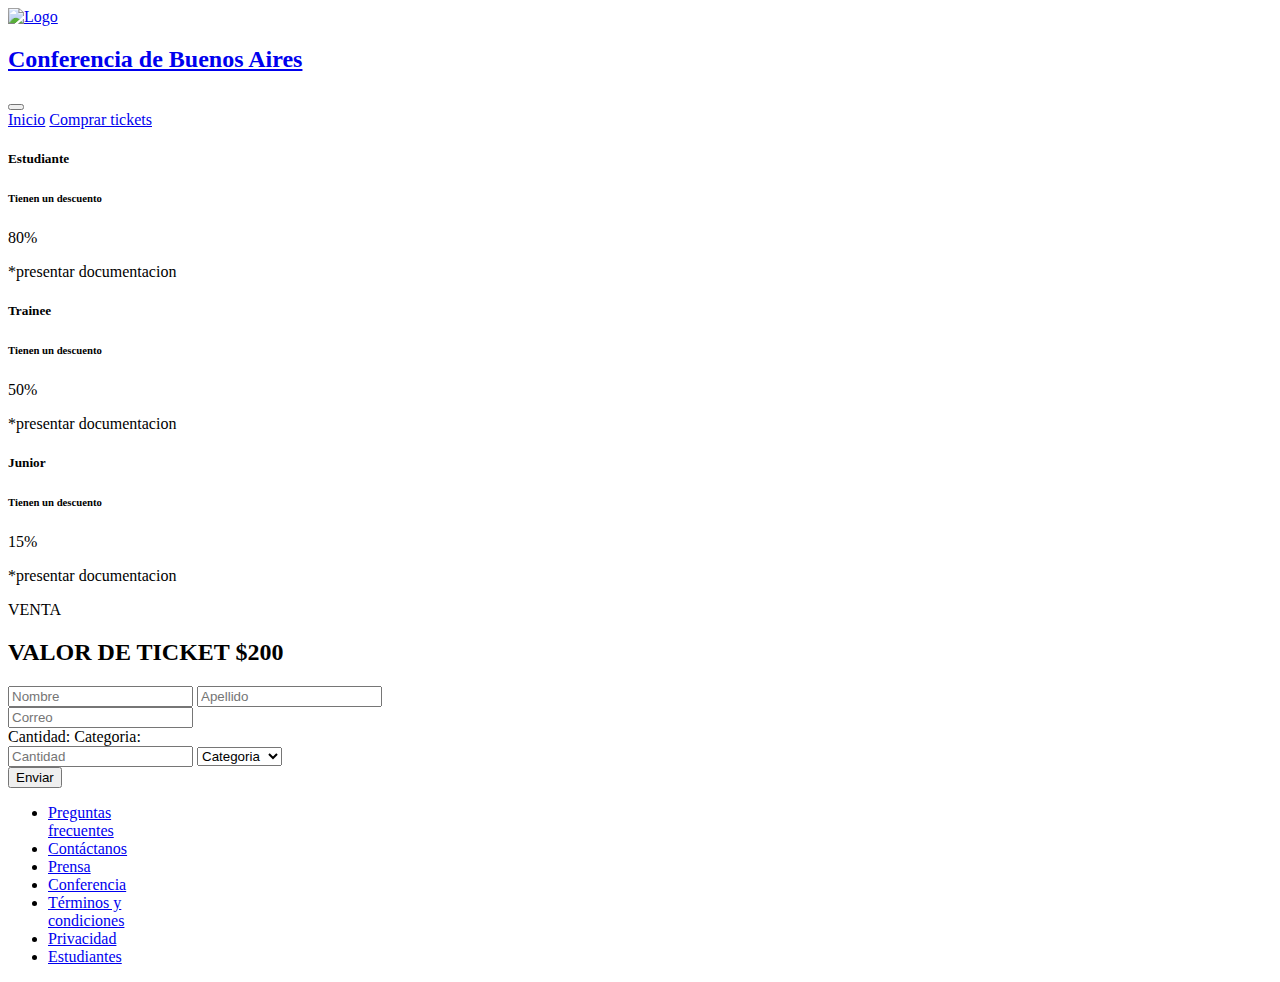
==== assets/html/tickets.html @ de635f6a "agregado estructura de las funciones" ====
<!DOCTYPE html>
<html lang="en">

<head>
	<!--Metadatos-->
	<meta charset="UTF-8">
	<meta name="author" content="Codo a Codo, Comision 23560, Grupo 14">
	<meta name="description"
		content="Pagina de una conferencia en buenos aires a modo de ejemplo como final integrador frontend de codo a codo">
	<meta name="keywords" content="HTML, CSS, Bootstrap, Conferencia, Buenos Aires, Argentina, Ejercicio, Frontend">
	<meta name="viewport" content="width=device-width, initial-scale=1.0">
	<!-- bootstrap -->
	<link href="https://cdn.jsdelivr.net/npm/bootstrap@5.3.2/dist/css/bootstrap.min.css" rel="stylesheet"
		integrity="sha384-T3c6CoIi6uLrA9TneNEoa7RxnatzjcDSCmG1MXxSR1GAsXEV/Dwwykc2MPK8M2HN" crossorigin="anonymous">
	<link rel="stylesheet" href="https://cdn.jsdelivr.net/npm/bootstrap-icons@1.11.1/font/bootstrap-icons.css">
	<!-- css -->
	<link rel="stylesheet" href="../css/styletickets.css">
	<!-- Favicon -->
	<link rel="icon" type="image/x-icon" href="../img/codoacodo.png">
	<!-- Titulo -->
	<title>Venta general</title>

</head>

<body>
	<!-- Navbar -->

	<nav id="navbar" class="navbar navbar-expand-md bg-black opacity-75 navbar-main">
		<div class="container-fluid">
			<a class="navbar-brand-md text-white d-flex align-items-center text-decoration-none fs-5" href="#">
				<img id="favicon" class="favicon" src="../img/codoacodo.png" alt="Logo">
				<h2>Conferencia de Buenos Aires</h2>
			</a>
			<button class="navbar-toggler" type="button" data-bs-toggle="collapse" data-bs-target="#mainNav"
				aria-controls="mainNav" aria-expanded="false" aria-label="Toggle navigation">
				<span class="navbar-toggler-icon"></span>
			</button>
			<div class="collapse navbar-collapse flex-md-row-reverse fw-normal" id="mainNav">
				<div class="nav flex-column flex-md-row fw-medium">
					<a class="nav-link text-white" aria-current="page" href="/">Inicio</a>
					<!-- <a class="nav-link text-white-50" href="#">Oradores</a>
					<a class="nav-link text-white-50" href="#">Lugar y fecha</a>
					<a class="nav-link text-white-50" href="#">Convierte en orador</a> -->
					<a class="nav-link comprarVerde fw-semibold" href="#">Comprar tickets</a>
				</div>
			</div>
		</div>
	</nav>

	<!-- Cards de descuento -->

	<div class="container-cards container-fluid">
		<div class="row container-oradores justify-content-center">
			<div class="card align-items-center border-info" style="width: 18rem;">
				<div class="card-body">
					<h5 class="card-title">Estudiante</h5>
					<h6 class="card-subtitle mb-2 text-body-secondary">Tienen un descuento</h6>
					<p class="card-text">80%</p>
					<p class="card-text">*presentar documentacion</p>
				</div>
			</div>
			<div class="card align-items-center border-info-subtle" style="width: 18rem;">
				<div class="card-body">
					<h5 class="card-title">Trainee</h5>
					<h6 class="card-subtitle mb-2 text-body-secondary">Tienen un descuento</h6>
					<p class="card-text">50%</p>
					<p class="card-text">*presentar documentacion</p>
				</div>
			</div>
			<div class="card align-items-center border-warning-subtle" style="width: 18rem;">
				<div class="card-body">
					<h5 class="card-title">Junior</h5>
					<h6 class="card-subtitle mb-2 text-body-secondary">Tienen un descuento</h6>
					<p class="card-text">15%</p>
					<p class="card-text">*presentar documentacion</p>
				</div>
			</div>
		</div>

	</div>

	<!-- Formulario -->

	<div class="container-fluid">
		<div class="d-flex align-items-center flex-column p-2">
			<p class="fs-6 text-dark">VENTA</p>
			<h2 class="fs-2">VALOR DE TICKET $200</h2>
		</div>
		<form class="form">
			<div class="container d-flex justify-content-center gap-3 p-2 w-50">
				<input type="text" class="form-control" placeholder="Nombre" id="Nombre">
				<input type="text" class="form-control" placeholder="Apellido" id="Apellido">
			</div>
			<div class="container d-flex justify-content-center p-2 w-50">
				<input type="email" class="form-control" placeholder="Correo" id="Email">
			</div>
			<div class="container d-flex justify-content-start gap-5 p-2 w-50">
				<label for="Cantidad">Cantidad:</label>
				<label for="Categoria">Categoria:</label>
			</div>
			<div class="container d-flex justify-content-center gap-5 p-2 w-50">
				<input type="text" class="form-control" placeholder="Cantidad" id="Cantidad">
				<select class="form-select" aria-label="Default select example">
					<option selected>Categoria</option>
					<option value="1">Estudiante</option>
					<option value="2">Trainee</option>
					<option value="3">Junior</option>
				</select>
			</div>
			<div class="container d-grid gap-2 mb-4 w-50">
				<button class="buttom-form btn " type="button">Enviar</button>
			</div>
		</form>
	</div>
	<!-- Footer -->
	<footer class="footer container-fluid d-flex p-3 mt-2 justify-content-center">
		<ul class="nav p-2 d-flex gap-5">
			<li class="nav-item"><a href="#" class="nav-link px-2 text-white">Preguntas <br> frecuentes</a></li>
			<li class="nav-item"><a href="#" class="nav-link px-2 text-white">Contáctanos</a></li>
			<li class="nav-item"><a href="#" class="nav-link px-2 text-white">Prensa</a></li>
			<li class="nav-item"><a href="#" class="nav-link px-2 text-white">Conferencia</a></li>
			<li class="nav-item"><a href="#" class="nav-link px-2 text-white">Términos y <br> condiciones</a></li>
			<li class="nav-item"><a href="#" class="nav-link px-2 text-white">Privacidad</a></li>
			<li class="nav-item"><a href="#" class="nav-link px-2 text-white">Estudiantes</a></li>
		</ul>
	</footer>
</body>

</html>
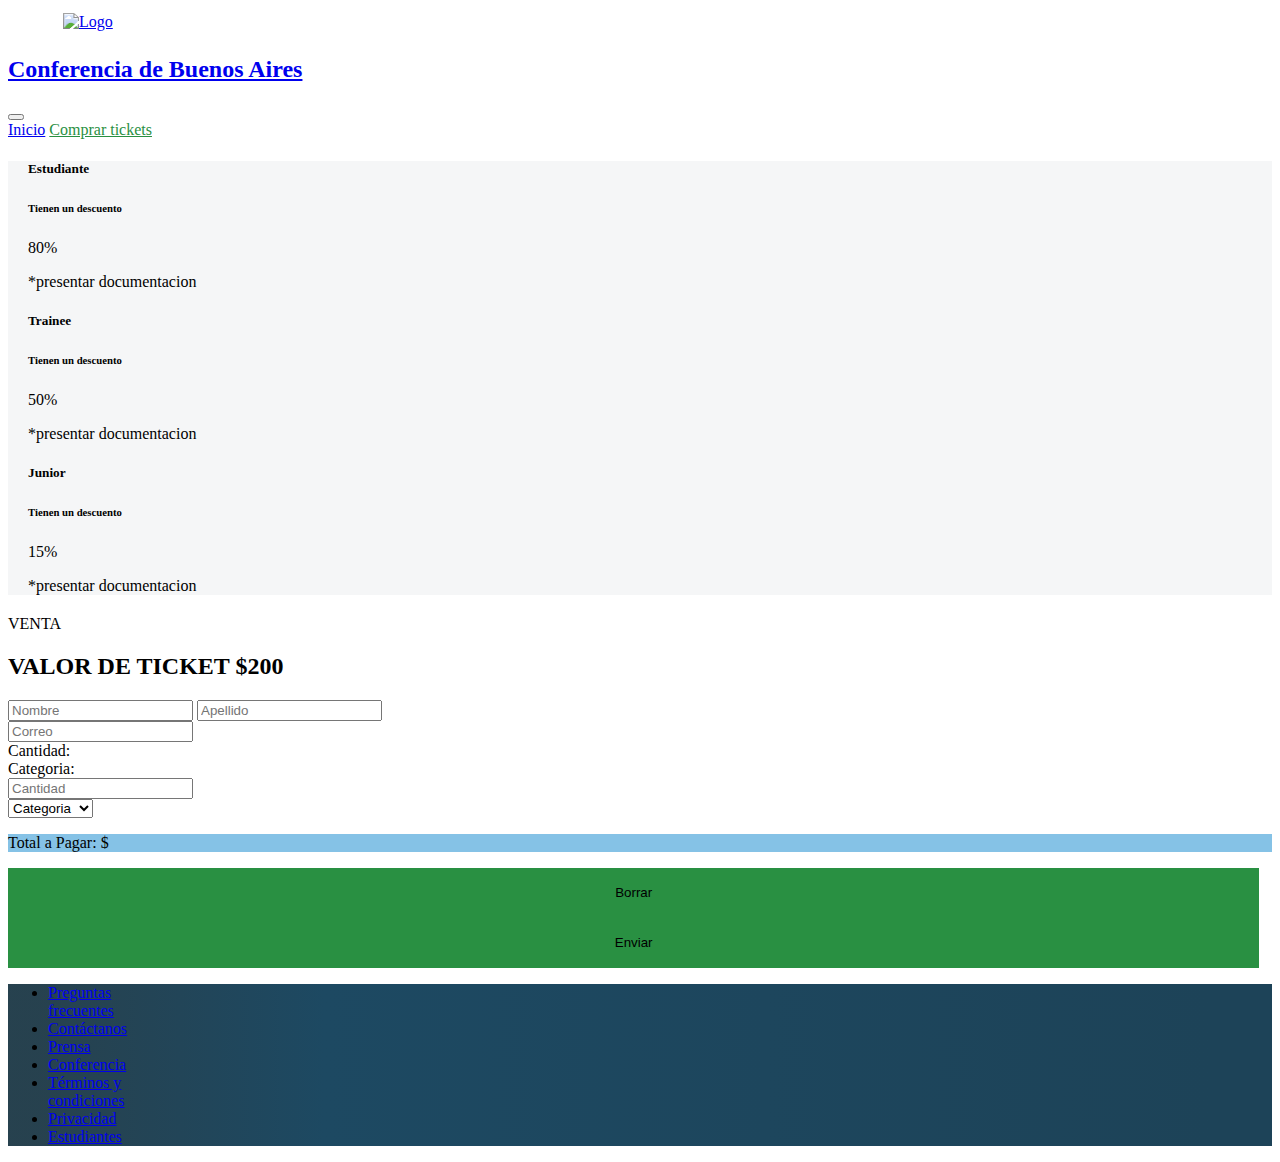
==== commit e13e7eb9: "Agregado de js + add reset +" ====
--- a/assets/html/tickets.html
+++ b/assets/html/tickets.html
@@ -94,7 +94,8 @@
 			<div class="container d-flex justify-content-center p-2 w-50">
 				<input type="email" class="form-control" placeholder="Correo" id="Email">
 			</div>
-			<div class="container d-flex justify-content-start gap-5 p-2 w-50">
+			<!--
+				<div class="container d-flex justify-content-start gap-5 p-2 w-50">
 				<label for="Cantidad">Cantidad:</label>
 				<label for="Categoria">Categoria:</label>
 			</div>
@@ -109,7 +110,35 @@
 			</div>
 			<div class="container d-grid gap-2 mb-4 w-50">
 				<button class="buttom-form btn " type="button">Enviar</button>
+			</div>-->
+			<div class="container d-flex justify-content-start gap-4 p-2 w-50">
+				<div class="col-6 gap-2">
+					<label for="Cantidad">Cantidad:</label>
+				</div>
+				<div class="col-6">
+					<label for="Categoria">Categoria:</label>
+				</div>
 			</div>
+			<div class="container d-flex justify-content-center gap-5 p-2 w-50">
+				<div class="col-6">
+					<input type="text" id="cantidadTickets" class="form-control" placeholder="Cantidad">
+				</div>
+				<div class="col-6"><select id="categoriaTickets" class="form-select" aria-label="Default select example">
+						<option selected>Categoria</option>
+						<option value="0.20">Estudiante</option>
+						<option value="0.5">Trainee</option>
+						<option value="0.85">Junior</option>
+					</select>
+				</div>
+			</div>
+			<div class="container d-flex justify-content-start gap-4 p-2 w-50 total_a_pagar">
+				<p id="parrafoTotal">Total a Pagar: $</p>
+			</div>
+			<div class="container d-flex justify-content-center gap-0 p-2 w-50">
+				<div class="col-6 gap-2"><button class="btn-verde" type="reset">Borrar</button></div>
+				<div class="col-6 gap-2"><button id="calcularTotal" class="btn-verde" type="button">Enviar</button></div>
+			</div>
+	
 		</form>
 	</div>
 	<!-- Footer -->
@@ -124,6 +153,7 @@
 			<li class="nav-item"><a href="#" class="nav-link px-2 text-white">Estudiantes</a></li>
 		</ul>
 	</footer>
+	<script src="../js/tickets.js"></script>
 </body>
 
 </html>--- a/assets/css/styletickets.css
+++ b/assets/css/styletickets.css
@@ -0,0 +1,44 @@
+/* Navbar */
+
+.navbar {
+    padding: 0;
+}
+
+.favicon {
+    margin-left: 50px;
+    padding: 5px;
+    width: 80px;
+    height: 70px;
+}
+
+.btn-verde {
+    background-color: #299042;
+    border: 0;
+    width: 99%;
+    height: 50px;
+}
+
+.total_a_pagar {
+    background-color: #85c2e6;
+}
+
+.comprarVerde {
+    color: #299042;
+}
+
+/* cards */
+
+.container-cards {
+    background-color: #f5f6f7;
+
+}
+
+.container-oradores .card {
+    margin: 20px;
+
+}
+
+.footer {
+    background: rgb(28,56,70);
+background: linear-gradient(90deg, rgba(28,56,70,0.9528186274509804) 3%, rgba(29,73,98,1) 25%, rgba(29,67,88,1) 95%);
+}
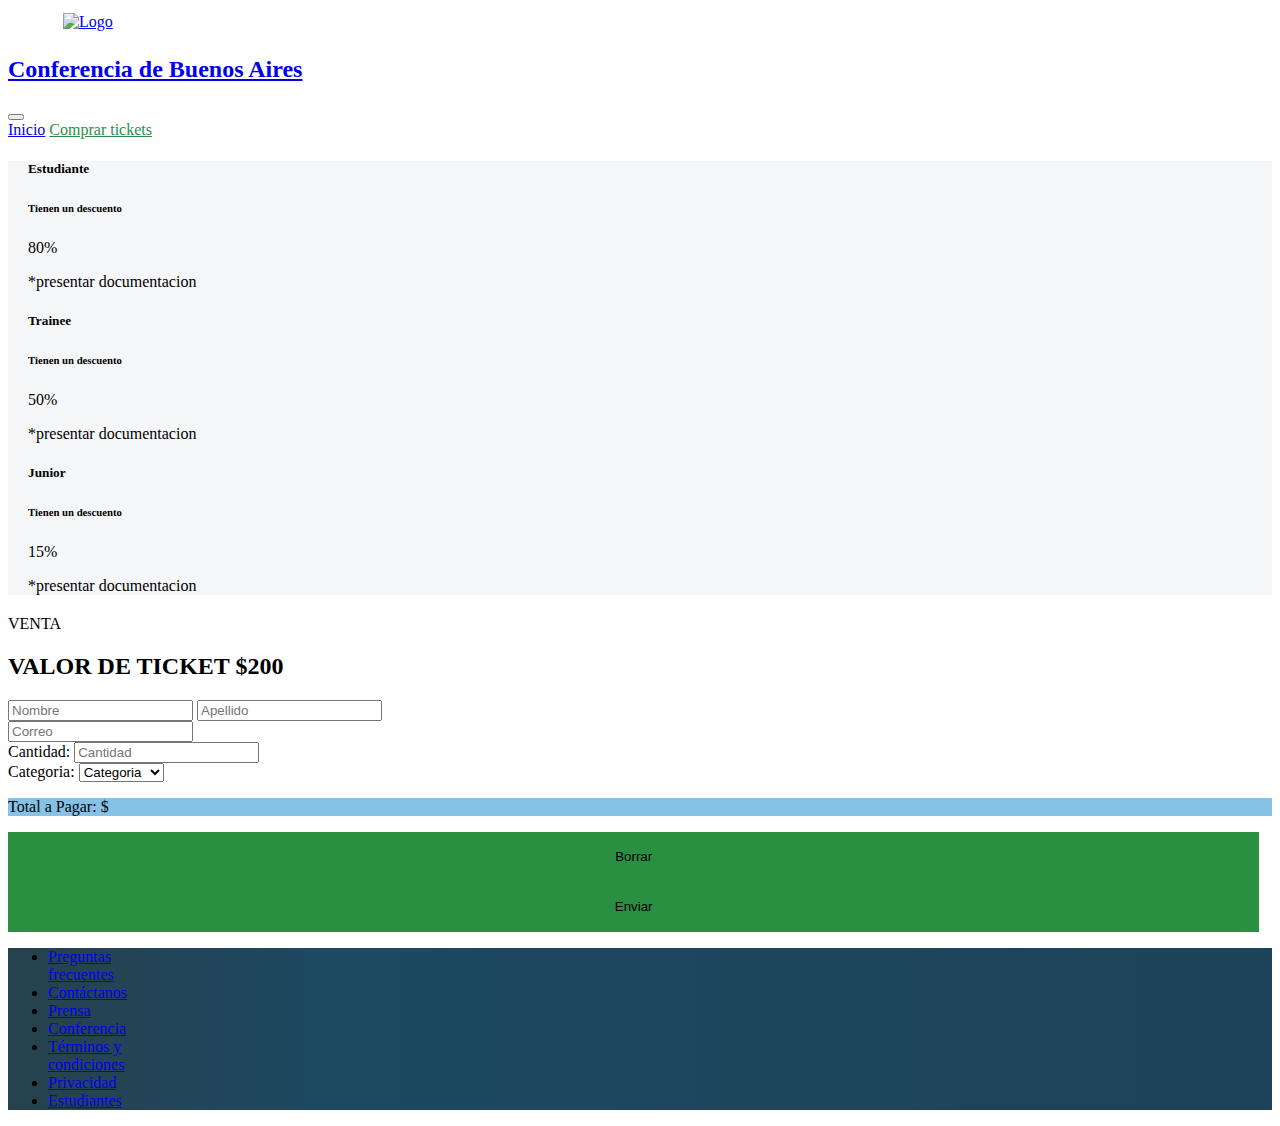
==== commit 16025671: "despliegue en github pages" ====
--- a/assets/html/tickets.html
+++ b/assets/html/tickets.html
@@ -1,12 +1,11 @@
 <!DOCTYPE html>
-<html lang="en">
+<html lang="es">
 
 <head>
 	<!--Metadatos-->
 	<meta charset="UTF-8">
 	<meta name="author" content="Codo a Codo, Comision 23560, Grupo 14">
-	<meta name="description"
-		content="Pagina de una conferencia en buenos aires a modo de ejemplo como final integrador frontend de codo a codo">
+	<meta name="description" content="Pagina de una conferencia en buenos aires a modo de ejemplo como final integrador frontend de codo a codo">
 	<meta name="keywords" content="HTML, CSS, Bootstrap, Conferencia, Buenos Aires, Argentina, Ejercicio, Frontend">
 	<meta name="viewport" content="width=device-width, initial-scale=1.0">
 	<!-- bootstrap -->
@@ -37,10 +36,7 @@
 			</button>
 			<div class="collapse navbar-collapse flex-md-row-reverse fw-normal" id="mainNav">
 				<div class="nav flex-column flex-md-row fw-medium">
-					<a class="nav-link text-white" aria-current="page" href="/">Inicio</a>
-					<!-- <a class="nav-link text-white-50" href="#">Oradores</a>
-					<a class="nav-link text-white-50" href="#">Lugar y fecha</a>
-					<a class="nav-link text-white-50" href="#">Convierte en orador</a> -->
+					<a class="nav-link text-white" aria-current="page" href="../../index.html">Inicio</a>
 					<a class="nav-link comprarVerde fw-semibold" href="#">Comprar tickets</a>
 				</div>
 			</div>
@@ -80,67 +76,45 @@
 	</div>
 
 	<!-- Formulario -->
+	<div class="container d-flex align-items-center flex-column p-5">
+		<p class="fs-6 text-dark">VENTA</p>
+		<h2 class="fs-2">VALOR DE TICKET $200</h2>
+	</div>
 
-	<div class="container-fluid">
-		<div class="d-flex align-items-center flex-column p-2">
-			<p class="fs-6 text-dark">VENTA</p>
-			<h2 class="fs-2">VALOR DE TICKET $200</h2>
+	<form class="form">
+		<div class="container d-flex justify-content-center gap-3 p-2 w-50">
+			<input type="text" class="form-control" placeholder="Nombre" id="Nombre">
+			<input type="text" class="form-control" placeholder="Apellido" id="Apellido">
 		</div>
-		<form class="form">
-			<div class="container d-flex justify-content-center gap-3 p-2 w-50">
-				<input type="text" class="form-control" placeholder="Nombre" id="Nombre">
-				<input type="text" class="form-control" placeholder="Apellido" id="Apellido">
+		<div class="container d-flex justify-content-center p-2 w-50">
+			<input type="email" class="form-control" placeholder="Correo" id="Email">
+		</div>
+
+		<div class="container d-flex justify-content-start gap-3 p-2 w-50">
+			<div class="col-6">
+				<label for="Cantidad">Cantidad:</label>
+				<input type="text" id="cantidadTickets" class="form-control" placeholder="Cantidad">
 			</div>
-			<div class="container d-flex justify-content-center p-2 w-50">
-				<input type="email" class="form-control" placeholder="Correo" id="Email">
-			</div>
-			<!--
-				<div class="container d-flex justify-content-start gap-5 p-2 w-50">
-				<label for="Cantidad">Cantidad:</label>
+			<div class="col-6">
 				<label for="Categoria">Categoria:</label>
-			</div>
-			<div class="container d-flex justify-content-center gap-5 p-2 w-50">
-				<input type="text" class="form-control" placeholder="Cantidad" id="Cantidad">
-				<select class="form-select" aria-label="Default select example">
+				<select id="categoriaTickets" class="form-select" aria-label="Default select example">
 					<option selected>Categoria</option>
-					<option value="1">Estudiante</option>
-					<option value="2">Trainee</option>
-					<option value="3">Junior</option>
+					<option value="0.20">Estudiante</option>
+					<option value="0.5">Trainee</option>
+					<option value="0.85">Junior</option>
 				</select>
 			</div>
-			<div class="container d-grid gap-2 mb-4 w-50">
-				<button class="buttom-form btn " type="button">Enviar</button>
-			</div>-->
-			<div class="container d-flex justify-content-start gap-4 p-2 w-50">
-				<div class="col-6 gap-2">
-					<label for="Cantidad">Cantidad:</label>
-				</div>
-				<div class="col-6">
-					<label for="Categoria">Categoria:</label>
-				</div>
-			</div>
-			<div class="container d-flex justify-content-center gap-5 p-2 w-50">
-				<div class="col-6">
-					<input type="text" id="cantidadTickets" class="form-control" placeholder="Cantidad">
-				</div>
-				<div class="col-6"><select id="categoriaTickets" class="form-select" aria-label="Default select example">
-						<option selected>Categoria</option>
-						<option value="0.20">Estudiante</option>
-						<option value="0.5">Trainee</option>
-						<option value="0.85">Junior</option>
-					</select>
-				</div>
-			</div>
-			<div class="container d-flex justify-content-start gap-4 p-2 w-50 total_a_pagar">
-				<p id="parrafoTotal">Total a Pagar: $</p>
-			</div>
-			<div class="container d-flex justify-content-center gap-0 p-2 w-50">
-				<div class="col-6 gap-2"><button class="btn-verde" type="reset">Borrar</button></div>
-				<div class="col-6 gap-2"><button id="calcularTotal" class="btn-verde" type="button">Enviar</button></div>
-			</div>
-	
-		</form>
-	</div>
+		</div>
+		<div class="container d-flex justify-content-start gap-4 p-2 w-50 total_a_pagar">
+			<p id="parrafoTotal">Total a Pagar: $</p>
+		</div>
+		<div class="container d-flex justify-content-center gap-0 p-2 w-50">
+			<div class="col-6 gap-2"><button class="btn-verde" type="reset">Borrar</button></div>
+			<div class="col-6 gap-2"><button id="calcularTotal" class="btn-verde" type="button">Enviar</button></div>
+		</div>
+
+	</form>
+
 	<!-- Footer -->
 	<footer class="footer container-fluid d-flex p-3 mt-2 justify-content-center">
 		<ul class="nav p-2 d-flex gap-5">
